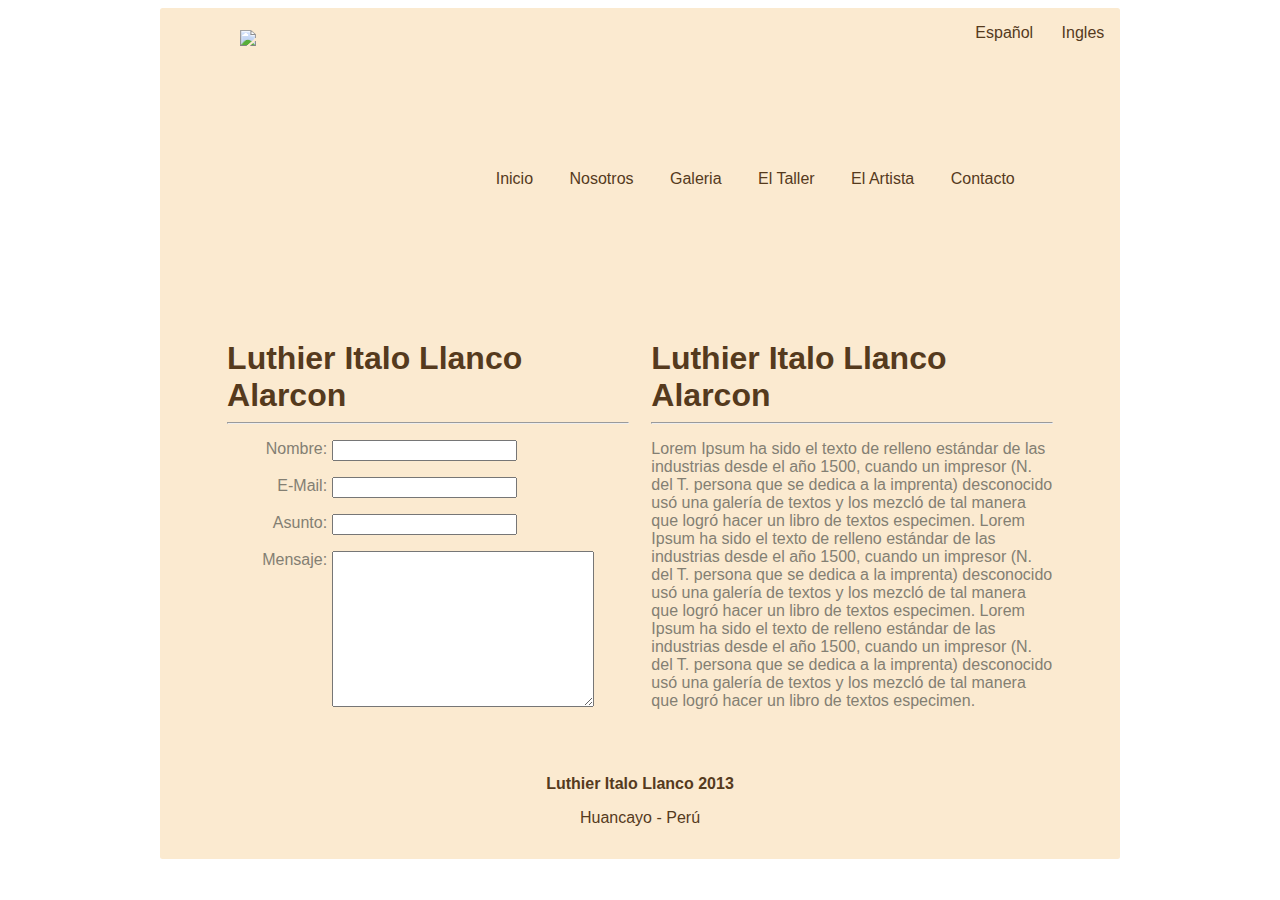
==== Maquetacion/contacto.html @ 72bd1c74 "Modificacion" ====
<!doctype html>
<html lang="es">
<head>
	<meta charset="UTF-8">
	<title>Llanco</title>
	<link rel="stylesheet" href="normalize.css">
	<link rel="stylesheet" href="contacto.css">
</head>
<body>
	<div id="wrapper">
		<header>
			<nav id="nav_cabecera">
				<ul>
					<li><a href='#'>Español</a></li>
					<li><a href='#'>Ingles</a></li>
				</ul>
			</nav>
		</header>
		<div id="menu">
			<figure>
				<img src="imgs/logo.png">
			</figure>
			<nav id="nav_menu">
				<ul>
					<li><a href="index.html">Inicio</a></li>
					<li><a href="nosotros.html">Nosotros</a></li>
					<li><a href="galeria.html">Galeria</a></li>
					<li><a href="taller.html">El Taller</a></li>
					<li><a href="artista.html">El Artista</a></li>
					<li><a href="contacto.html">Contacto</a></li>
				</ul>
			</nav>
		</div>
		
		<section class="contenido">
			<article class="contenido_item">
				<h1>Luthier Italo Llanco Alarcon</h1>
				<hr/>
				<p>
					<label for="txtNombre">Nombre:</label>
					<input type="text" id="txtNombre">
				</p>
				<p>
					<label for="txtEmail">E-Mail:</label>
					<input type="text" id="txtEmail">
				</p>
				<p>
					<label for="txtAsunto">Asunto:</label>
					<input type="text" id="txtAsunto">
				</p>
				<p>
					<label for="txtMensaje">Mensaje:</label>
					<textarea name="" id="txtMensaje" cols="30" rows="10"></textarea>
				</p>
			</article>
			<article class="contenido_item">
				<h1>Luthier Italo Llanco Alarcon</h1>
				<hr/>
				<p>
					Lorem Ipsum ha sido el texto de relleno estándar de las industrias desde el año 1500, cuando un impresor (N. del T. persona que se dedica a la imprenta) desconocido usó una galería de textos y los mezcló de tal manera que logró hacer un libro de textos especimen. Lorem Ipsum ha sido el texto de relleno estándar de las industrias desde el año 1500, cuando un impresor (N. del T. persona que se dedica a la imprenta) desconocido usó una galería de textos y los mezcló de tal manera que logró hacer un libro de textos especimen. Lorem Ipsum ha sido el texto de relleno estándar de las industrias desde el año 1500, cuando un impresor (N. del T. persona que se dedica a la imprenta) desconocido usó una galería de textos y los mezcló de tal manera que logró hacer un libro de textos especimen. 
				</p>
			</article>
		</section>
		<footer id="pie">
			<p><strong>Luthier Italo Llanco 2013</strong></p>
			<p>Huancayo - Perú</p>
		</footer>
	</div>
</body>
</html>
---- Maquetacion/contacto.css ----
body{
	background: none;
	color: #837f73;
	font-family: "Helvetica", Arial;
	font-size: 16px;
}

h1 {
	margin: 0;
	padding: 0;
}

header #nav_cabecera ul{
	list-style: none;
	text-align: right;
	margin: 0;
}

header #nav_cabecera ul li{
	display: inline-block;
	vertical-align: top;
	margin: 0.5em 0.5em 0 0;

}

header #nav_cabecera ul li a{
	color: #553a1d;
	display: block;
	text-decoration: none;
	padding: 0.5em 0.5em;
}

header #nav_cabecera ul li a:hover{
	color: red;
}

#menu{
	position: relative;
	padding: 7em 0;
}

#menu figure{
	position: absolute;
	top: -20px;
	margin: 0 5em;
}

#menu figure img{
	width: 183px;
}

#menu figure, #menu #nav_menu, #menu #nav_menu ul li {
	display: inline-block;
	vertical-align: top;
}	

#menu #nav_menu{
	margin: 0 0 0 20em;
}

#menu #nav_menu ul{
	list-style: none;
	margin: 0;
	padding: 0;
}

#menu #nav_menu ul li a{
	color: #553a1d;
	display: block;
	text-decoration: none;
	padding: 0.5em 1em 0.5em 1em;
}

#menu #nav_menu ul li a:hover{
	color: red;
}

#pie{
	color: #553a1d;
	padding: 1em;
	text-align: center;
}

#wrapper{
	background: #fbead0;
	border-radius: 2.5px;
	width: 76%;
	margin: 0 auto;
}

.contenido {
	padding: 2em 1.5em 1em 1.5em;
	text-align: center;
}

.contenido .contenido_item{
	display: inline-block;
	vertical-align: top;
	text-align: left;
	margin: 0 1%;
	width: 44%;
}

.contenido .contenido_item h1{
	color: #553a1d;
}

.contenido .contenido_item p label{
	display: block;
	text-align: right;
	width: 100px;
}

.contenido .contenido_item p input{
	display: block;
}

.contenido .contenido_item p input, .contenido .contenido_item p label{
	display: inline-block;
	vertical-align: top;
}
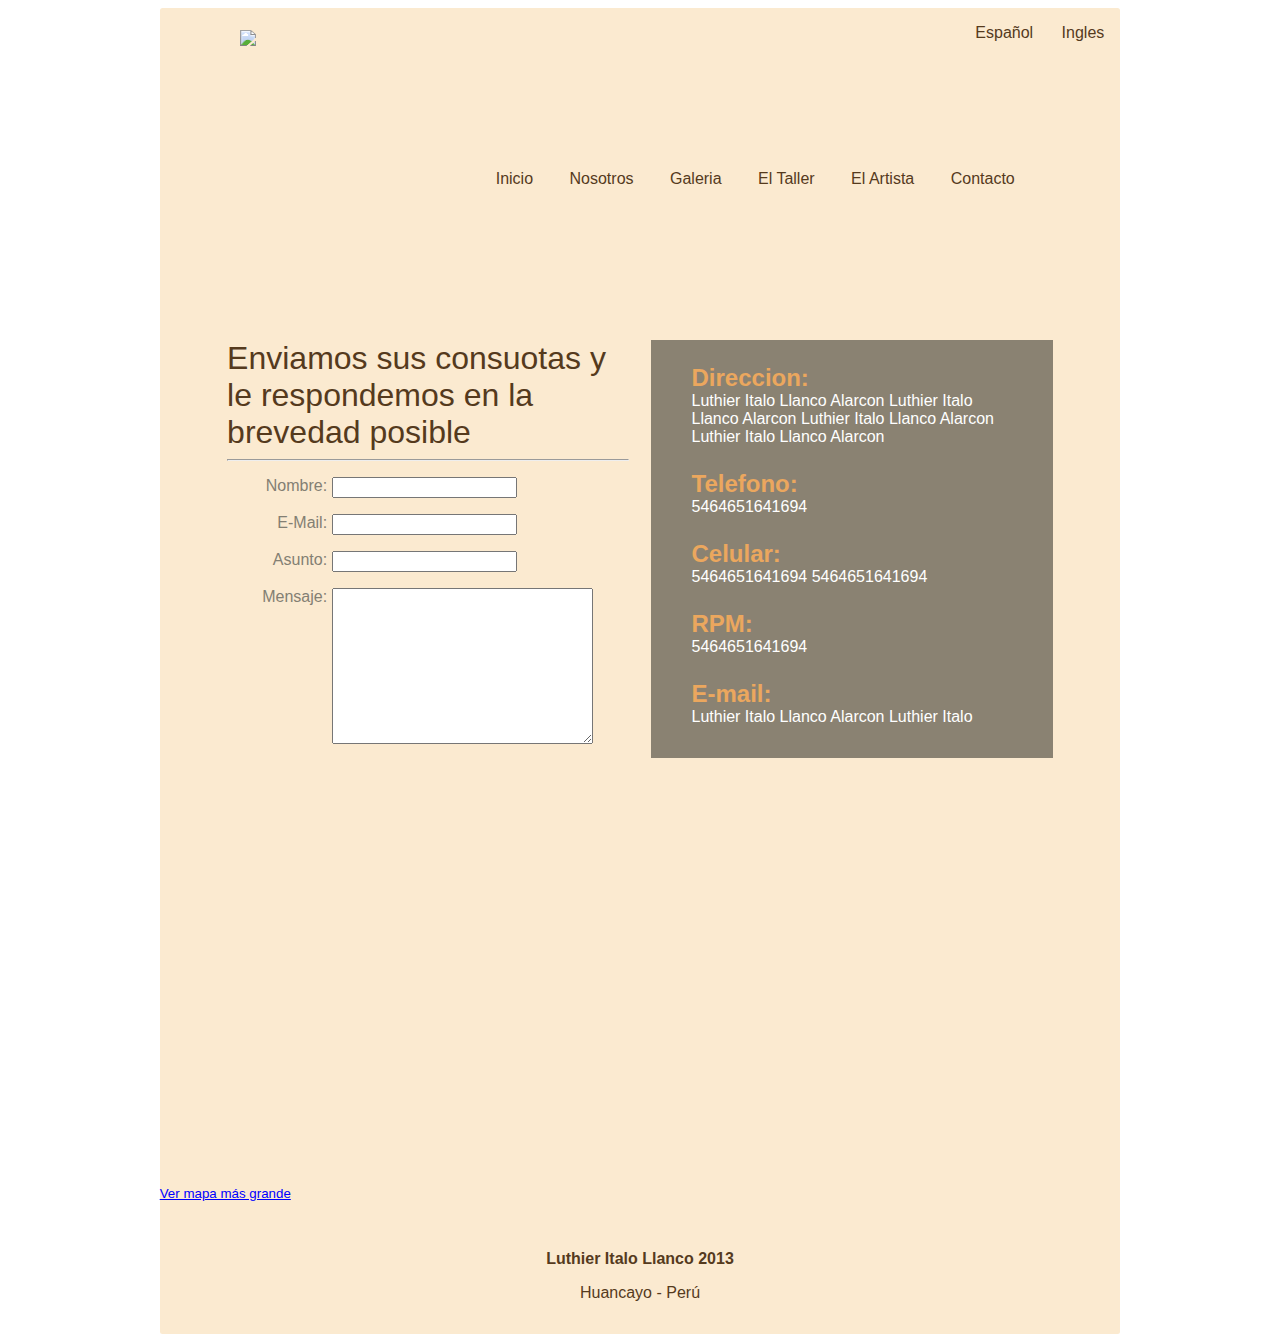
==== commit fb4739bb: "Contactenos and pie de pagina" ====
--- a/Maquetacion/contacto.html
+++ b/Maquetacion/contacto.html
@@ -34,7 +34,7 @@
 		
 		<section class="contenido">
 			<article class="contenido_item">
-				<h1>Luthier Italo Llanco Alarcon</h1>
+				<h1>Enviamos sus consuotas y le respondemos en la brevedad posible</h1>
 				<hr/>
 				<p>
 					<label for="txtNombre">Nombre:</label>
@@ -53,13 +53,32 @@
 					<textarea name="" id="txtMensaje" cols="30" rows="10"></textarea>
 				</p>
 			</article>
-			<article class="contenido_item">
-				<h1>Luthier Italo Llanco Alarcon</h1>
-				<hr/>
+			<article class="contenido_item_datos">
+				<h2>Direccion: </h2>
 				<p>
-					Lorem Ipsum ha sido el texto de relleno estándar de las industrias desde el año 1500, cuando un impresor (N. del T. persona que se dedica a la imprenta) desconocido usó una galería de textos y los mezcló de tal manera que logró hacer un libro de textos especimen. Lorem Ipsum ha sido el texto de relleno estándar de las industrias desde el año 1500, cuando un impresor (N. del T. persona que se dedica a la imprenta) desconocido usó una galería de textos y los mezcló de tal manera que logró hacer un libro de textos especimen. Lorem Ipsum ha sido el texto de relleno estándar de las industrias desde el año 1500, cuando un impresor (N. del T. persona que se dedica a la imprenta) desconocido usó una galería de textos y los mezcló de tal manera que logró hacer un libro de textos especimen. 
+					Luthier Italo Llanco Alarcon Luthier Italo Llanco Alarcon Luthier Italo Llanco Alarcon Luthier Italo Llanco Alarcon
+				</p>
+				<h2>Telefono: </h2>
+				<p>
+					5464651641694
+				</p>
+				<h2>Celular: </h2>
+				<p>
+					5464651641694
+					5464651641694
+				</p>
+				<h2>RPM: </h2>
+				<p>
+					5464651641694
+				</p>
+				<h2>E-mail: </h2>
+				<p>
+					Luthier Italo Llanco Alarcon Luthier Italo
 				</p>
 			</article>
+		</section>
+		<section>
+			<iframe width="100%" height="400" frameborder="0" scrolling="no" marginheight="0" marginwidth="0" src="https://maps.google.com/?ie=UTF8&amp;ll=-12.115173,-76.935818&amp;spn=0.012777,0.021136&amp;t=m&amp;z=16&amp;output=embed"></iframe><br /><small><a href="https://maps.google.com/?ie=UTF8&amp;ll=-12.115173,-76.935818&amp;spn=0.012777,0.021136&amp;t=m&amp;z=16&amp;source=embed" style="color:#0000FF;text-align:left">Ver mapa más grande</a></small>
 		</section>
 		<footer id="pie">
 			<p><strong>Luthier Italo Llanco 2013</strong></p>
--- a/Maquetacion/contacto.css
+++ b/Maquetacion/contacto.css
@@ -3,11 +3,6 @@
 	color: #837f73;
 	font-family: "Helvetica", Arial;
 	font-size: 16px;
-}
-
-h1 {
-	margin: 0;
-	padding: 0;
 }
 
 header #nav_cabecera ul{
@@ -77,7 +72,7 @@
 
 #pie{
 	color: #553a1d;
-	padding: 1em;
+	padding: 2em 0 1em 0;
 	text-align: center;
 }
 
@@ -93,12 +88,36 @@
 	text-align: center;
 }
 
-.contenido .contenido_item{
+.contenido .contenido_item, .contenido .contenido_item_datos{
 	display: inline-block;
 	vertical-align: top;
 	text-align: left;
 	margin: 0 1%;
 	width: 44%;
+}
+
+.contenido .contenido_item h1{
+	font-weight: normal;
+	margin: 0;
+	padding: 0;
+}
+
+.contenido .contenido_item_datos{
+	background: #8a8272;
+	color: white;
+	padding: 0 0 2em 0; 
+}
+
+.contenido .contenido_item_datos h2{
+	color: #eba75e;
+	width: 80%;
+	margin: 1em auto 0 auto;
+}
+
+.contenido .contenido_item_datos p{
+	margin: 0 auto;
+	padding: 0;
+	width: 80%;
 }
 
 .contenido .contenido_item h1{
